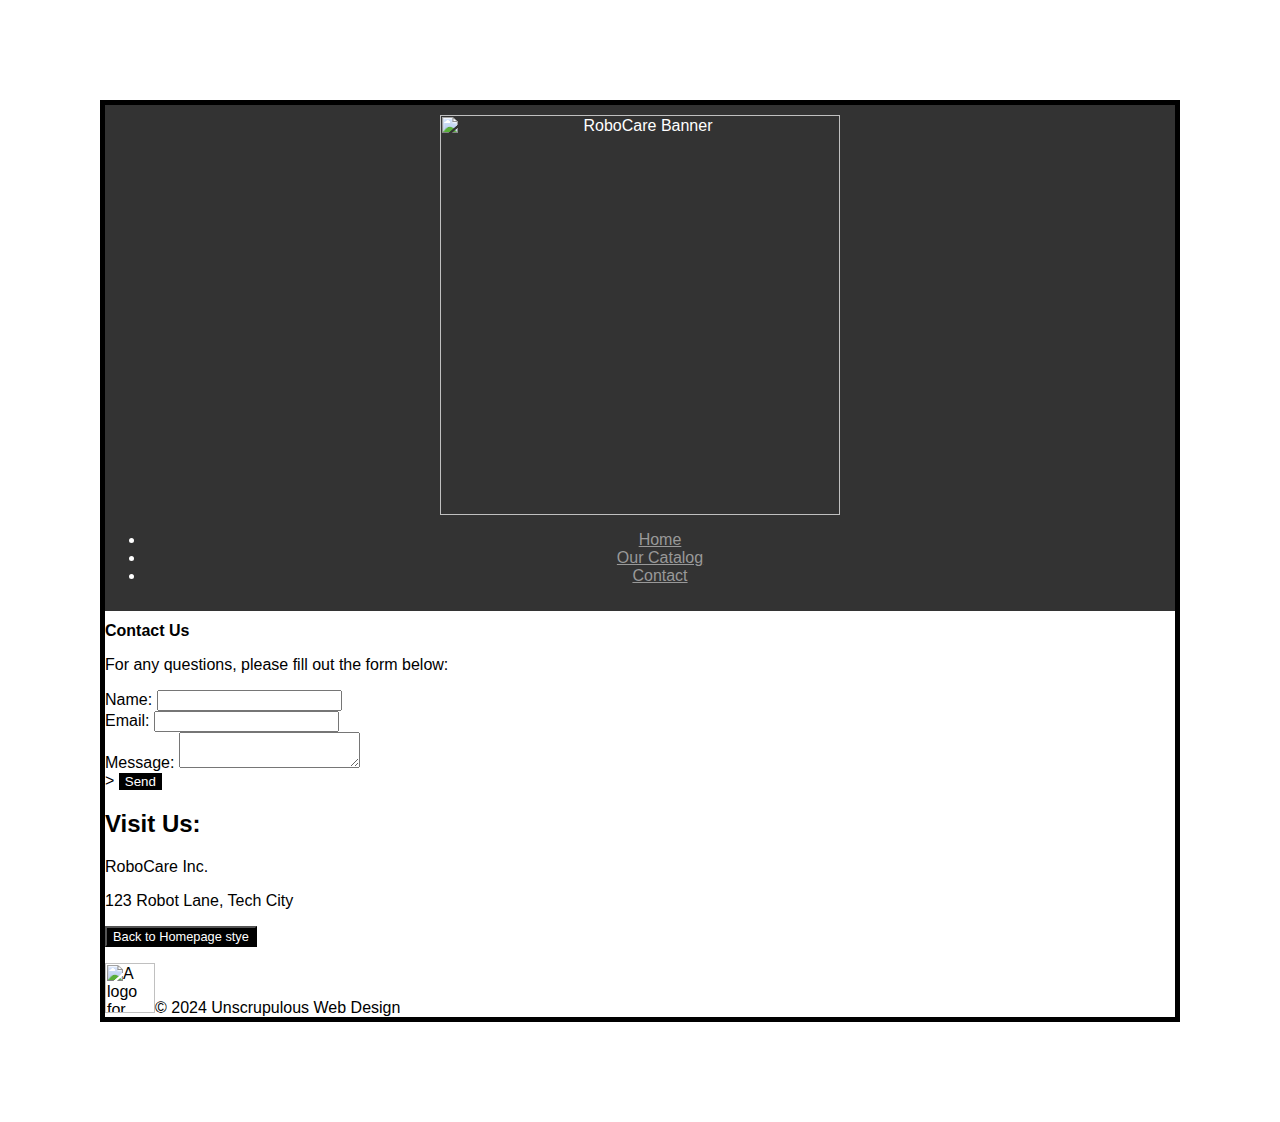
==== contact.html @ 8de5071e "Shenqing's part: contact. finished." ====
<!-- NOTE!!! Add comments at the end of each line of code you add or change,
 indicate why you made the addition/change and/or the specific accessibility
 issue you are trying to address --> 

<html>

<!--Basically all the text on this page have awful accessibility of color. 

Changing them to black for better contrast.  

Also changed the background color to white for the same cause. 

Also changing the borader for buttons to black for the same casue. -->

<!--The buttons are missing a hover effect to tell users these are clickable. 
        I used ChatGPT to know the terminology "Cursor"
        Then I used this tutorial on the internet: https://www.w3schools.com/cssref/pr_class_cursor.php -->

<head>
    <title>Contact - RoboCare</title>
    <link rel="stylesheet" href="css/style.css">
    <style>
        body {
            color: black;
            background-color: white;
            cursor: pointer;    
        }

    </style>
</head>

<!-- THe lables are missing 
-->
<body>
    <header>
	    <img src="images/banner.png" width="400px" alt="RoboCare Banner">
        <nav>
            <ul>
                <li><a href="index.html">Home</a></li>
                <li><a href="services.html">Our Catalog</a></li>
                <li><a href="contact.html">Contact</a></li>
            </ul>
        </nav>
    </header>
	
    <!-- Awful contrast for all the texts down below.  -->
    <h1>Contact Us</h1> 
    <p>For any questions, please fill out the form below:</p>

    <form>
        Name: <input type="text" name="name"><br>
        Email: <input type="text" name="email"><br>
        Message: <textarea name="message"></textarea><br>
        <!-- The color contrast between these two color are bad. I'm fixing it. -->>
        <input type="submit" value="Send" style="background-color: rgb(0, 0, 0); color: rgb(255, 255, 255);">
    </form>

    <div>
        <h2>Visit Us:</h2>
        <p>RoboCare Inc.</p>
        <!--The text color is close to its background color. Changing it. -->
        <p style="color: #000000;">123 Robot Lane, Tech City</p>
    </div>

    <!-- Fixing the color contrast between the button background and the text. -->
    <button onclick="document.location='index.html'" style="background-color: rgb(0, 0, 0); color: rgb(255, 255, 255);" >Back to Homepage stye</button>
    <footer>
        <!-- There's no alt text for this image. I'm adding one. -->
        <p><img src="images/unscrupulous.png" alt = "A logo for Robocare." width="50px">© 2024 Unscrupulous Web Design</p>
    </footer>
</body>
</html>
---- css/style.css ----
/* NOTE!!! Add comments at the end of each line of code you add or change,
 indicate why you made the addition/change and/or the specific accessibility
 issue you are trying to address */ 

body {
    font-family: Arial, sans-serif;
    color: #999; /* Poor contrast */
    background-color: #ccc;
	border: solid 5px;
	margin: 100px;
}

header {
	text-align: center;
	background-color: #333;
	color: white;
	padding: 10px 0;
}
h1 {
    font-size: 1em; /* Small font size for headings */
}

a {
    color: #999; /* Poor link contrast */
}

a:hover {
    color: #ccc; /* Even lower contrast on hover */
}

form {
    color: #000;
}

input[type="submit"] {
    background-color: lightgrey;
    color: white;
    border: none;
}

button {
    cursor: pointer;
    font-size: 0.8em; /* Small font size */
}

/* Missing focus styles for interactive elements */
a:focus, button:focus, input:focus {
    /* No focus styles defined */
}
.skip {
    position: absolute;
    left: -10000px;
    top:auto;
    width: 1px;
    height: 1px;
    overflow: hidden;
}
.skip:focus{
    position:static;
    width: auto;
    height: auto;
}
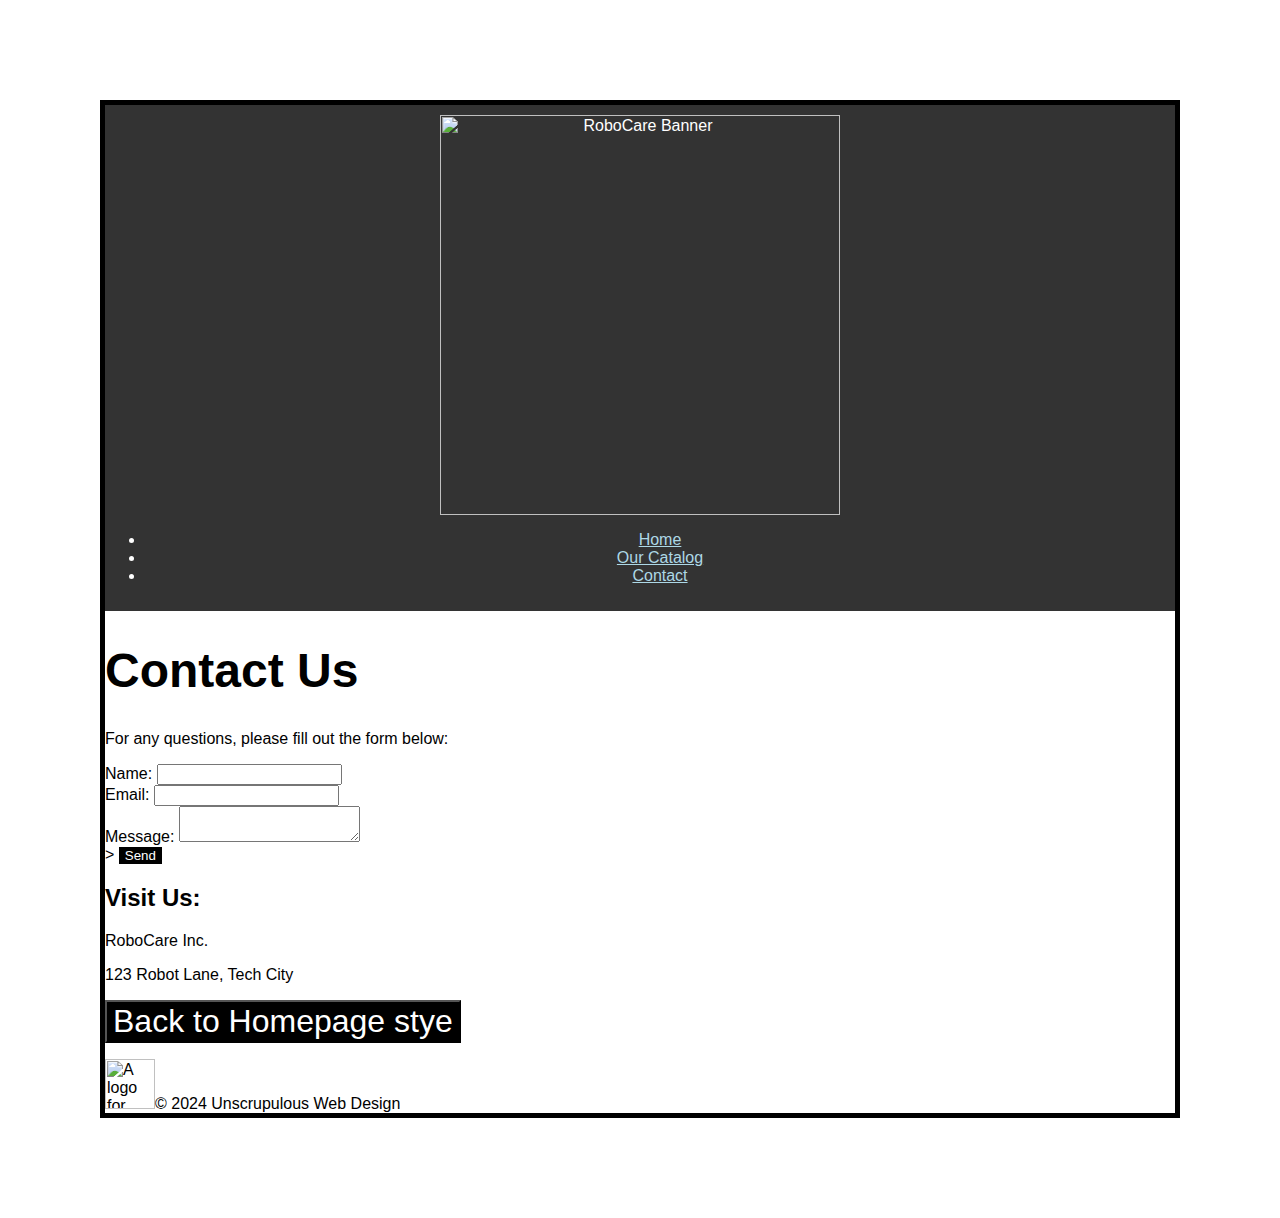
==== commit 6944e56c: "Delete some comments." ====
--- a/contact.html
+++ b/contact.html
@@ -29,8 +29,6 @@
     </style>
 </head>
 
-<!-- THe lables are missing 
--->
 <body>
     <header>
 	    <img src="images/banner.png" width="400px" alt="RoboCare Banner">
--- a/css/style.css
+++ b/css/style.css
@@ -4,7 +4,7 @@
 
 body {
     font-family: Arial, sans-serif;
-    color: #999; /* Poor contrast */
+    color: black; /* Increased contrast for readability */
     background-color: #ccc;
 	border: solid 5px;
 	margin: 100px;
@@ -17,15 +17,16 @@
 	padding: 10px 0;
 }
 h1 {
-    font-size: 1em; /* Small font size for headings */
+    font-size: 3em; /* Enlarged font size */
 }
 
 a {
-    color: #999; /* Poor link contrast */
+    color: lightblue; /* Changed to better contrasting color */
+    padding: 1rem;
 }
 
 a:hover {
-    color: #ccc; /* Even lower contrast on hover */
+    color: green; /* Made a higher contrast hover color */
 }
 
 form {
@@ -33,30 +34,24 @@
 }
 
 input[type="submit"] {
-    background-color: lightgrey;
+    background-color: rgb(52, 51, 51);
     color: white;
     border: none;
 }
 
 button {
     cursor: pointer;
-    font-size: 0.8em; /* Small font size */
+    font-size: 2em; /* Small font size */
 }
 
 /* Missing focus styles for interactive elements */
 a:focus, button:focus, input:focus {
     /* No focus styles defined */
 }
-.skip {
-    position: absolute;
-    left: -10000px;
-    top:auto;
-    width: 1px;
-    height: 1px;
-    overflow: hidden;
+
+#robot {
+    float: right;
+    border-radius: 3%;
+    border-color:#000;
+    border: 2px;
 }
-.skip:focus{
-    position:static;
-    width: auto;
-    height: auto;
-}
